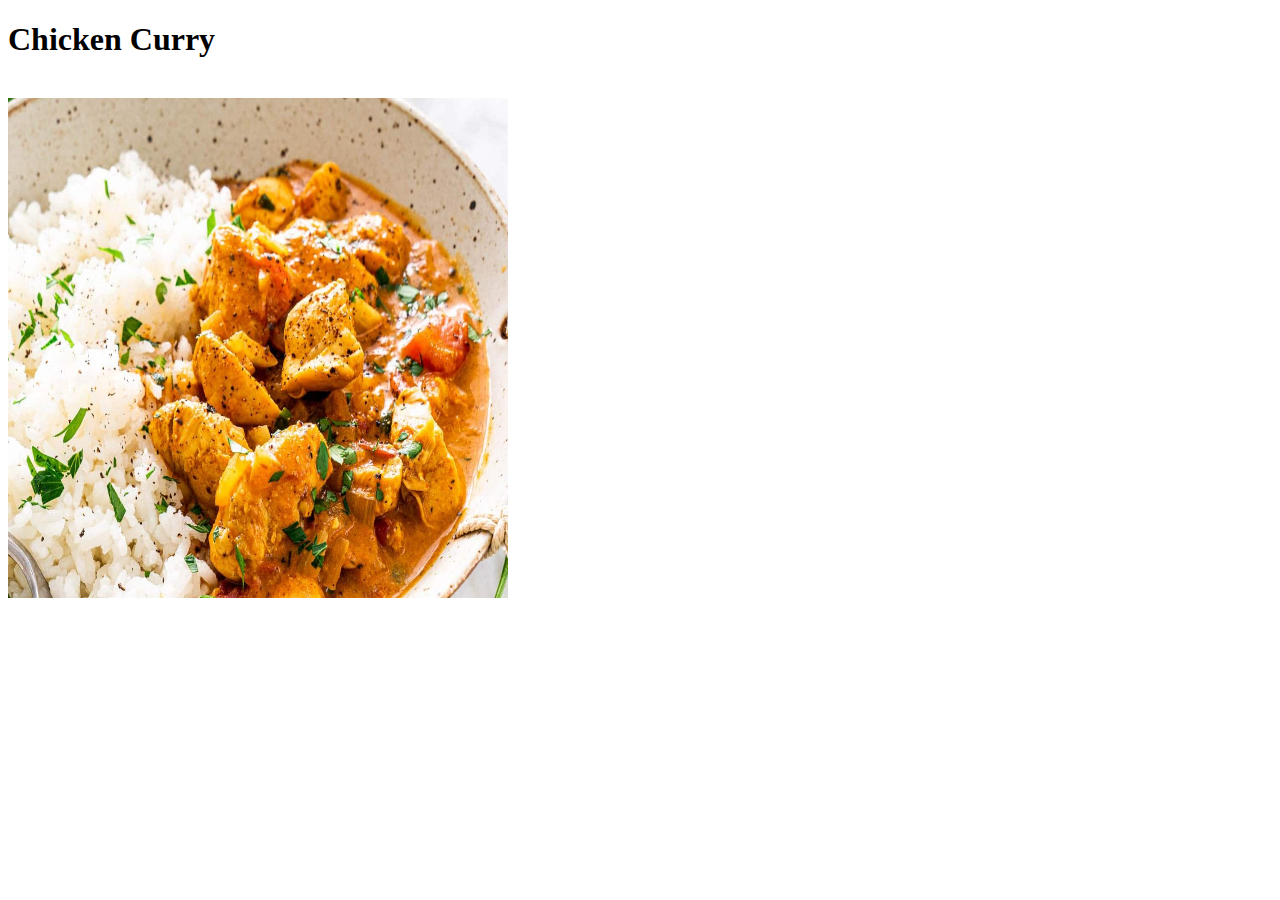
==== recipes/chicken-curry.html @ 1ba45d1f "Built some links to index file, added recipes for lasagna and chicken curry" ====
<!DOCTYPE html>
<html lang="en">
<head>
    <meta charset="UTF-8">
    <meta name="viewport" content="width=device-width, initial-scale=1.0">
    <title>Chicken Curry</title>
</head>
<body>
    <h1>Chicken Curry</h1><br>
    <img src="../chicken-curry.jpg" alt="Chicken Curry Image" height="500" width="500">

</body>
</html>
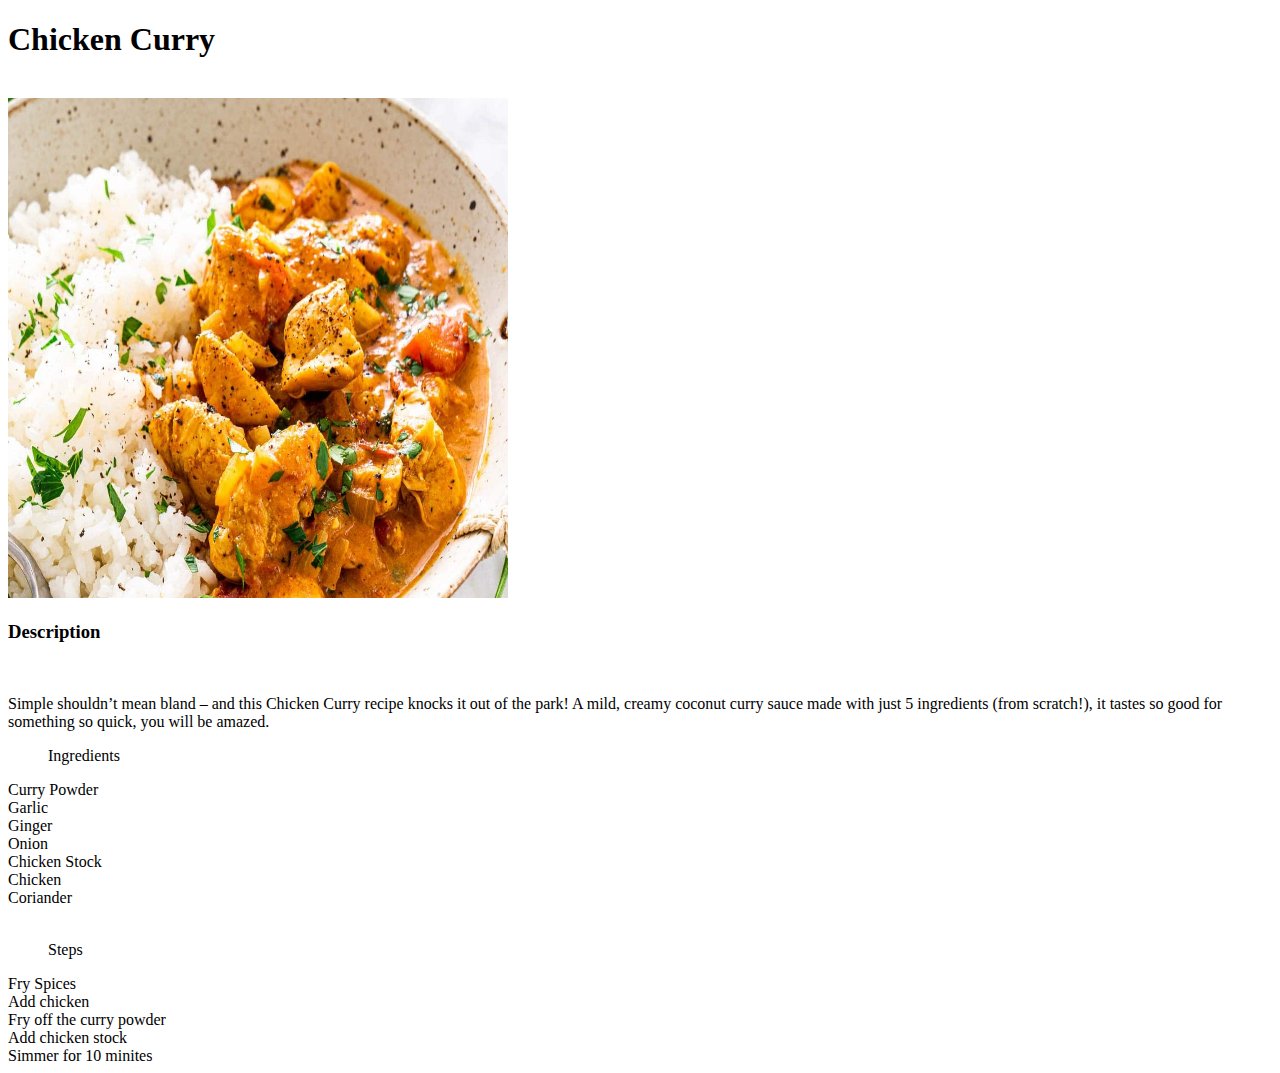
==== commit 99d653a4: "Added recipe page for Prawn Stir-fry" ====
--- a/recipes/chicken-curry.html
+++ b/recipes/chicken-curry.html
@@ -7,7 +7,26 @@
 </head>
 <body>
     <h1>Chicken Curry</h1><br>
-    <img src="../chicken-curry.jpg" alt="Chicken Curry Image" height="500" width="500">
+    <img src="../chicken-curry.jpg" alt="Chicken Curry Image" height="500" width="500"><br>
+    <h3>Description</h3><br>
+    <p>Simple shouldn’t mean bland – and this Chicken Curry recipe knocks it out of the park! A mild, creamy coconut curry sauce made with just 5 ingredients (from scratch!), it tastes so good for something so quick, you will be amazed.
+    </p>
+    <ul>Ingredients</ul>
+    <li>Curry Powder</li>
+    <li>Garlic</li>
+    <li>Ginger</li>
+    <li>Onion</li>
+    <li>Chicken Stock</li>
+    <li>Chicken</li>
+    <li>Coriander</li>
+    <br>
+    <ol>Steps</ol>
+    <li>Fry Spices</li>
+    <li>Add chicken</li>
+    <li>Fry off the curry powder</li>
+    <li>Add chicken stock</li>
+    <li>Simmer for 10 minites</li>
+
 
 </body>
 </html>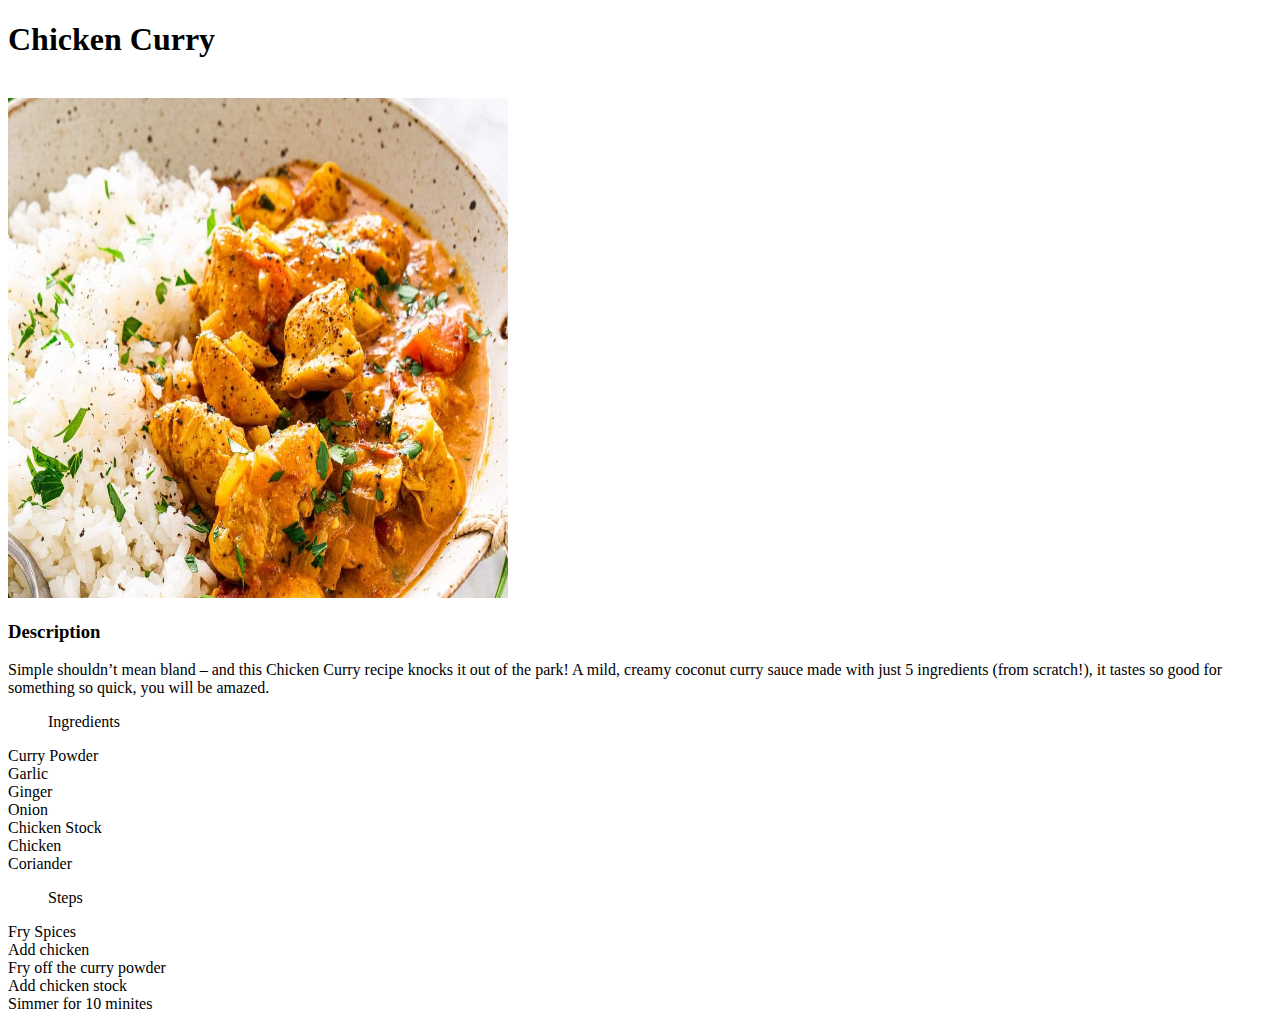
==== commit 1633f67c: "Just testing on different machine and removed some" ====
--- a/recipes/chicken-curry.html
+++ b/recipes/chicken-curry.html
@@ -8,7 +8,7 @@
 <body>
     <h1>Chicken Curry</h1><br>
     <img src="../chicken-curry.jpg" alt="Chicken Curry Image" height="500" width="500"><br>
-    <h3>Description</h3><br>
+    <h3>Description</h3>
     <p>Simple shouldn’t mean bland – and this Chicken Curry recipe knocks it out of the park! A mild, creamy coconut curry sauce made with just 5 ingredients (from scratch!), it tastes so good for something so quick, you will be amazed.
     </p>
     <ul>Ingredients</ul>
@@ -19,7 +19,6 @@
     <li>Chicken Stock</li>
     <li>Chicken</li>
     <li>Coriander</li>
-    <br>
     <ol>Steps</ol>
     <li>Fry Spices</li>
     <li>Add chicken</li>
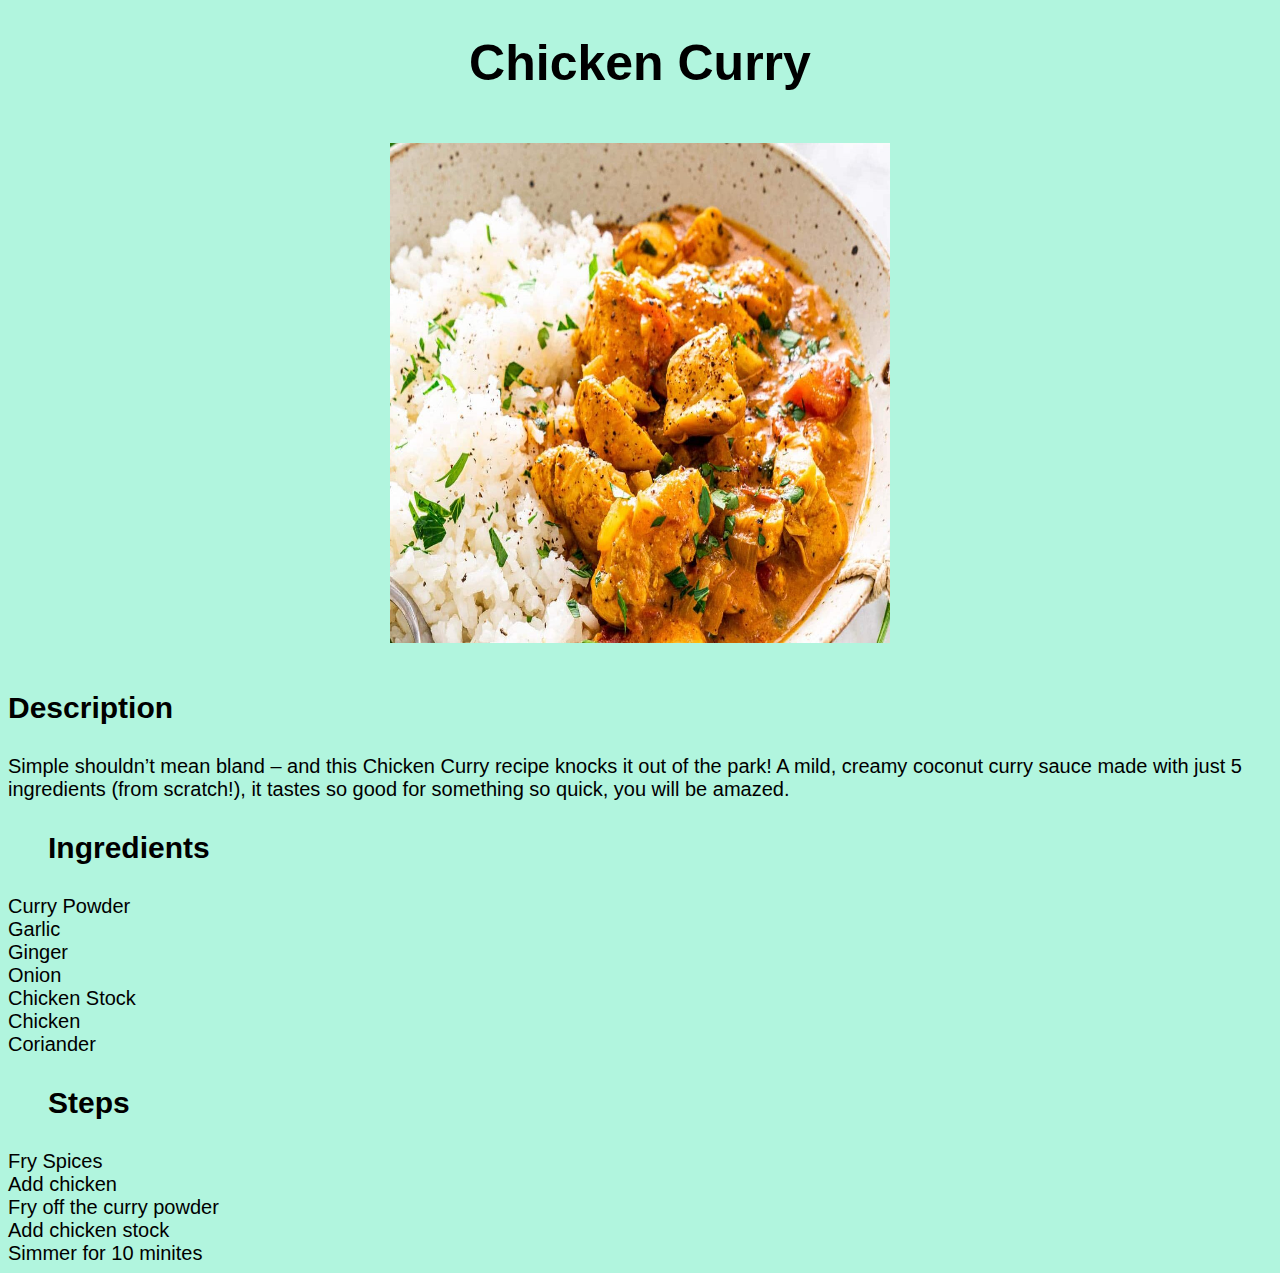
==== commit 82b77d53: "created a css file and added some styling" ====
--- a/recipes/chicken-curry.html
+++ b/recipes/chicken-curry.html
@@ -3,15 +3,16 @@
 <head>
     <meta charset="UTF-8">
     <meta name="viewport" content="width=device-width, initial-scale=1.0">
+    <link rel="stylesheet" href="../style.css">
     <title>Chicken Curry</title>
 </head>
 <body>
     <h1>Chicken Curry</h1><br>
     <img src="../chicken-curry.jpg" alt="Chicken Curry Image" height="500" width="500"><br>
-    <h3>Description</h3>
+    <h3 class="list-header">Description</h3>
     <p>Simple shouldn’t mean bland – and this Chicken Curry recipe knocks it out of the park! A mild, creamy coconut curry sauce made with just 5 ingredients (from scratch!), it tastes so good for something so quick, you will be amazed.
     </p>
-    <ul>Ingredients</ul>
+    <ul class="list-header">Ingredients</ul>
     <li>Curry Powder</li>
     <li>Garlic</li>
     <li>Ginger</li>
@@ -19,7 +20,7 @@
     <li>Chicken Stock</li>
     <li>Chicken</li>
     <li>Coriander</li>
-    <ol>Steps</ol>
+    <ol class="list-header">Steps</ol>
     <li>Fry Spices</li>
     <li>Add chicken</li>
     <li>Fry off the curry powder</li>
--- a/style.css
+++ b/style.css
@@ -0,0 +1,31 @@
+* {
+    font-family:"Helvetica","Times New Roman", sans-serif;
+    background-color:rgb(177, 245, 222);
+    
+}
+
+img {
+    display: block;
+    margin: auto;
+}
+
+h1 {
+    text-align: center;
+    font-size:50px
+}
+
+.link {
+    font-size:30px;
+    font-weight: 800;
+}
+
+.list-header {
+    font-size:30px;
+    font-weight: 800;
+}
+
+
+
+li, p {
+    font-size:20px
+}